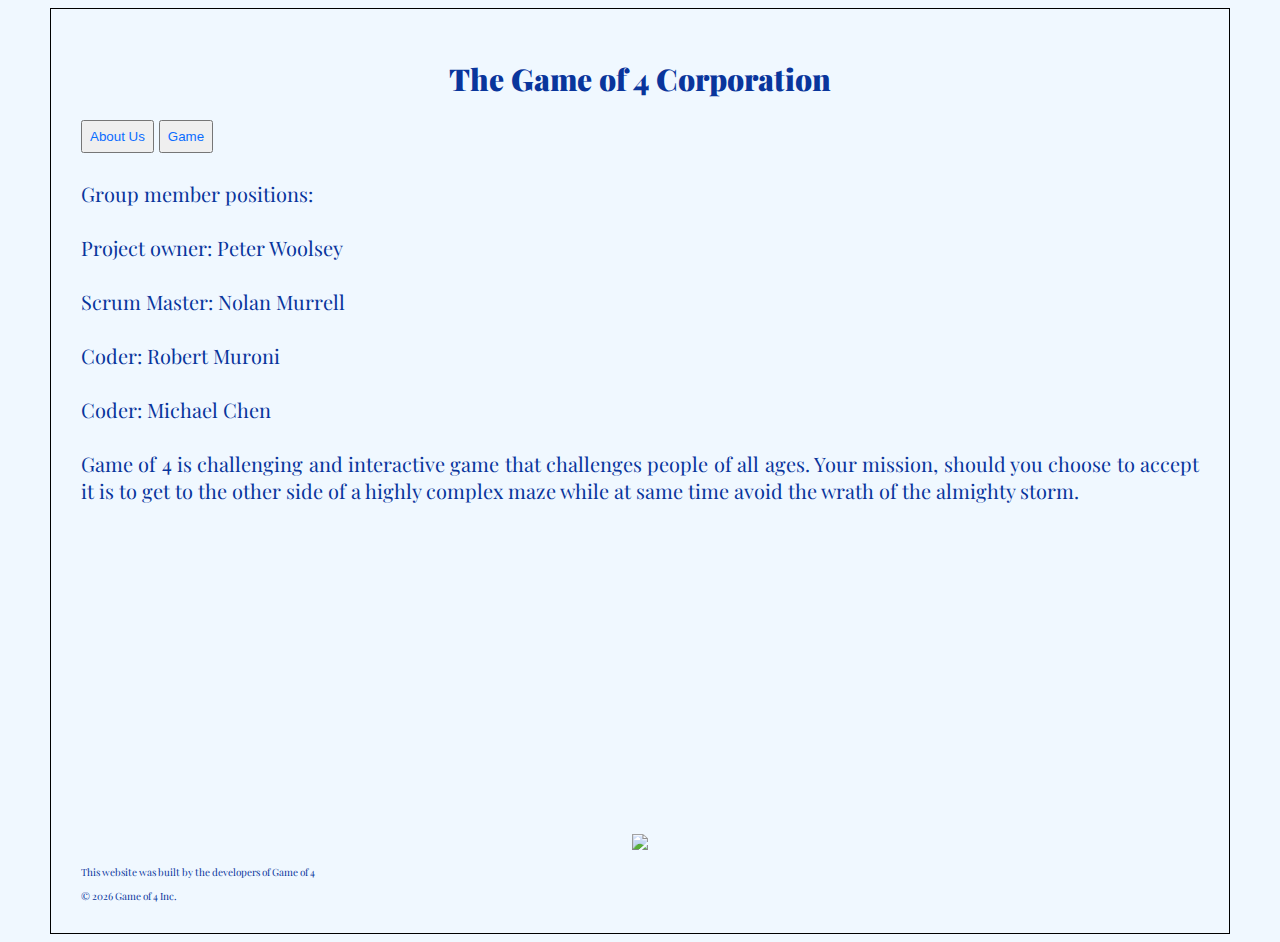
==== index.html @ 23852044 "moving index.html" ====
<!doctype html>
<html> 

    <head>
        <!--title represents tab name-->
        <title>Game of 4 Website</title> 
        <h1><b>The Game of 4 Corporation</b></h1>
        
        <!--connecting css to html page-->
        <link rel="stylesheet" type="text/css" href="nolan.css">
        <link href="https://fonts.googleapis.com/css?family=Crimson+Text|EB+Garamond|Fira+Sans|Playfair+Display|Slabo+27px|Thasadith|Yanone+Kaffeesatz" rel="stylesheet">
    </head>
    
    <body>
        
        <div class="button">
            <button onclick="myfunction()"><a href=" aboutus.html">About Us</a></button>
             <button onclick="myfunction()"><a href=" game.html">Game</a></button>

          
                <style>
                    #printme {
                        background: beige;
                        color:red;
                        height: 200;
                        text-align: center;
                        vertical-align: middle;
                    }
        
                    button {
                    color: dodgerblue;
                    padding: 7px;
                    }
                </style>
    
                <script>
                    function myfunction() {
                        mydiv = document.getElementById("printme");
                        mydiv.innerHTML = "Hello World";
                    }
                </script>
        </div>
        
        <div class="info">
            <br> Group member positions: 
            </br>
            </br>
            Project owner: Peter Woolsey
            </br>
            </br>
    Scrum Master: Nolan Murrell </br>        </br>

Coder: Robert Muroni </br>        </br>
            Coder: Michael Chen
           <br>
           <br>
            Game of 4 is challenging and interactive game that challenges people of all ages. Your mission, should you choose to accept it is to get to the other side of a highly complex maze while at same time avoid the wrath of the almighty storm.  



           <br>
           <br>

         <br>
         <br>
         <br>
        
         <br>
         <br>
 
         <br>
         <br>
         
         <br>
         <br>
      
 
            <br> 
            
        </div>
        <br> 
        <div class="graph">
            <img src="https://www.google.com/url?sa=i&source=images&cd=&cad=rja&uact=8&ved=2ahUKEwiwh_eRyJjgAhVsqlkKHVJaBrEQjRx6BAgBEAU&url=https%3A%2F%2Fwww.shutterstock.com%2Fvideo%2Fclip-8617789-hacker-code-running-down-computer-screen-terminal&psig=AOvVaw1OCOAZgsp4JTfiHseT0goe&ust=1549042765670910" width="500px">
        </div>
        
        <div class="footnote">
            <p>This website was built by the developers of Game of 4</p>
            © <script>document.write(new Date().getFullYear())</script> Game of 4 Inc.</script>
        </div>
        
    </body>
</html>
---- nolan.css ----
body{
    font-size: 20px;
    font-family: 'Playfair Display';
    color:#09359c;
    margin-right:50px;
    margin-left:50px;
    background-color: aliceblue;
    border: 0.2px solid;
    border-color: black;
    padding: 30px;
}

h1{
    font-size: 30px;
    font-family: 'Playfair Display';
    color:#09359c;
    text-align: center;
}

.footnote{
    font-size:10px;
    color:#09359c;
    text-align: left;
}
.info{
    text-align: justify;
    color:#09359c;
}

.graph{
    text-align: center;
}

a{
    color:#0a6cff;
    text-decoration: none;
}

a:hover{
    color:red;
}
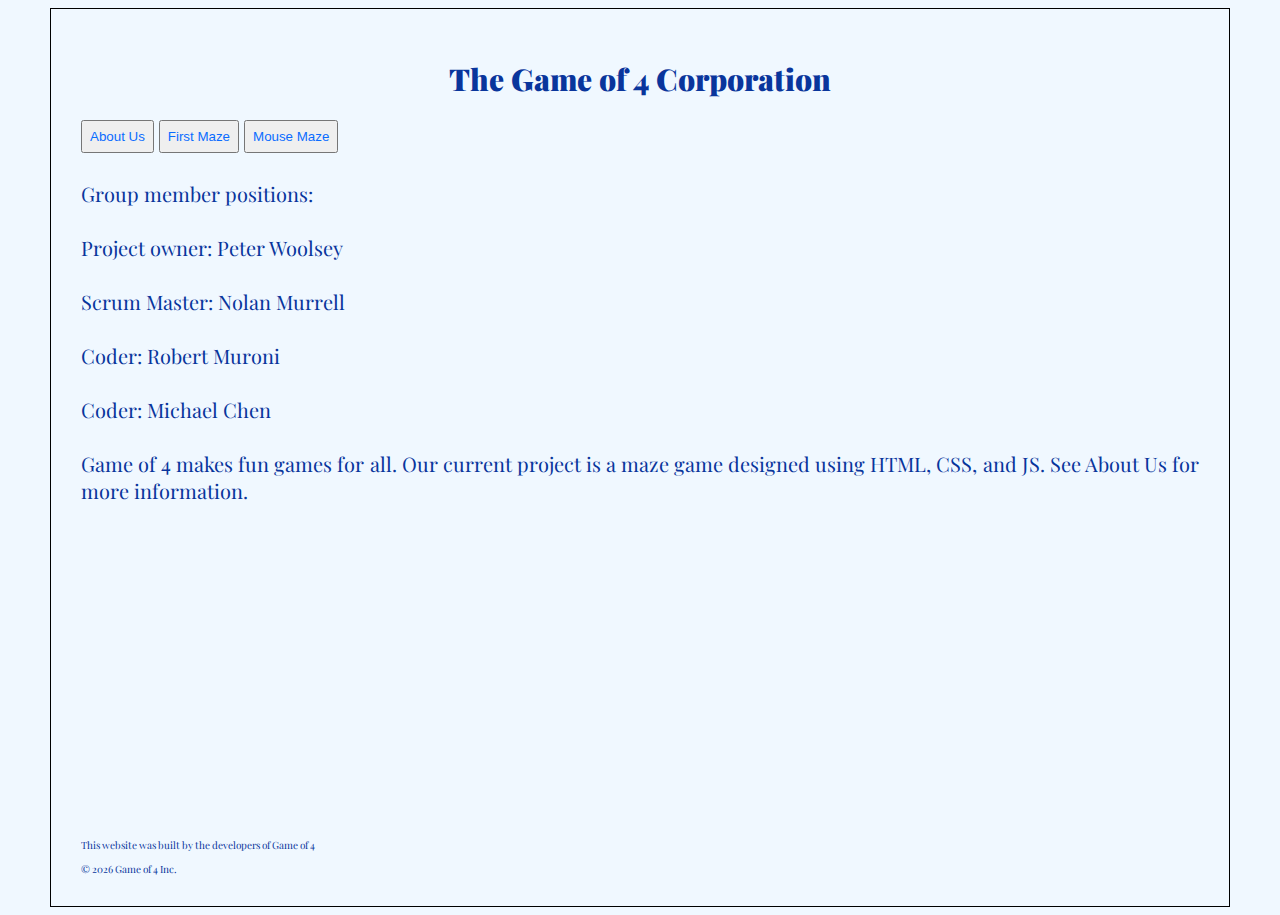
==== commit 56d2b6ea: "draft" ====
--- a/index.html
+++ b/index.html
@@ -7,7 +7,7 @@
         <h1><b>The Game of 4 Corporation</b></h1>
         
         <!--connecting css to html page-->
-        <link rel="stylesheet" type="text/css" href="nolan.css">
+        <link rel="stylesheet" type="text/css" href="style.css">
         <link href="https://fonts.googleapis.com/css?family=Crimson+Text|EB+Garamond|Fira+Sans|Playfair+Display|Slabo+27px|Thasadith|Yanone+Kaffeesatz" rel="stylesheet">
     </head>
     
@@ -15,7 +15,8 @@
         
         <div class="button">
             <button onclick="myfunction()"><a href=" aboutus.html">About Us</a></button>
-             <button onclick="myfunction()"><a href=" game.html">Game</a></button>
+             <button onclick="myfunction()"><a href=" game.html">First Maze</a></button>
+            <button onclick="myfunction()"><a href=" game2.html">Mouse Maze</a></button>
 
           
                 <style>
@@ -54,8 +55,7 @@
             Coder: Michael Chen
            <br>
            <br>
-            Game of 4 is challenging and interactive game that challenges people of all ages. Your mission, should you choose to accept it is to get to the other side of a highly complex maze while at same time avoid the wrath of the almighty storm.  
-
+            Game of 4 makes fun games for all. Our current project is a maze game designed using HTML, CSS, and JS. See About Us for more information.
 
 
            <br>
@@ -80,7 +80,6 @@
         </div>
         <br> 
         <div class="graph">
-            <img src="https://www.google.com/url?sa=i&source=images&cd=&cad=rja&uact=8&ved=2ahUKEwiwh_eRyJjgAhVsqlkKHVJaBrEQjRx6BAgBEAU&url=https%3A%2F%2Fwww.shutterstock.com%2Fvideo%2Fclip-8617789-hacker-code-running-down-computer-screen-terminal&psig=AOvVaw1OCOAZgsp4JTfiHseT0goe&ust=1549042765670910" width="500px">
         </div>
         
         <div class="footnote">
--- a/style.css
+++ b/style.css
@@ -0,0 +1,41 @@
+body{
+    font-size: 20px;
+    font-family: 'Playfair Display';
+    color:#09359c;
+    margin-right:50px;
+    margin-left:50px;
+    background-color: aliceblue;
+    border: 0.2px solid;
+    border-color: black;
+    padding: 30px;
+}
+
+h1{
+    font-size: 30px;
+    font-family: 'Playfair Display';
+    color:#09359c;
+    text-align: center;
+}
+
+.footnote{
+    font-size:10px;
+    color:#09359c;
+    text-align: left;
+}
+.info{
+    text-align: justify;
+    color:#09359c;
+}
+
+.graph{
+    text-align: center;
+}
+
+a{
+    color:#0a6cff;
+    text-decoration: none;
+}
+
+a:hover{
+    color:red;
+}